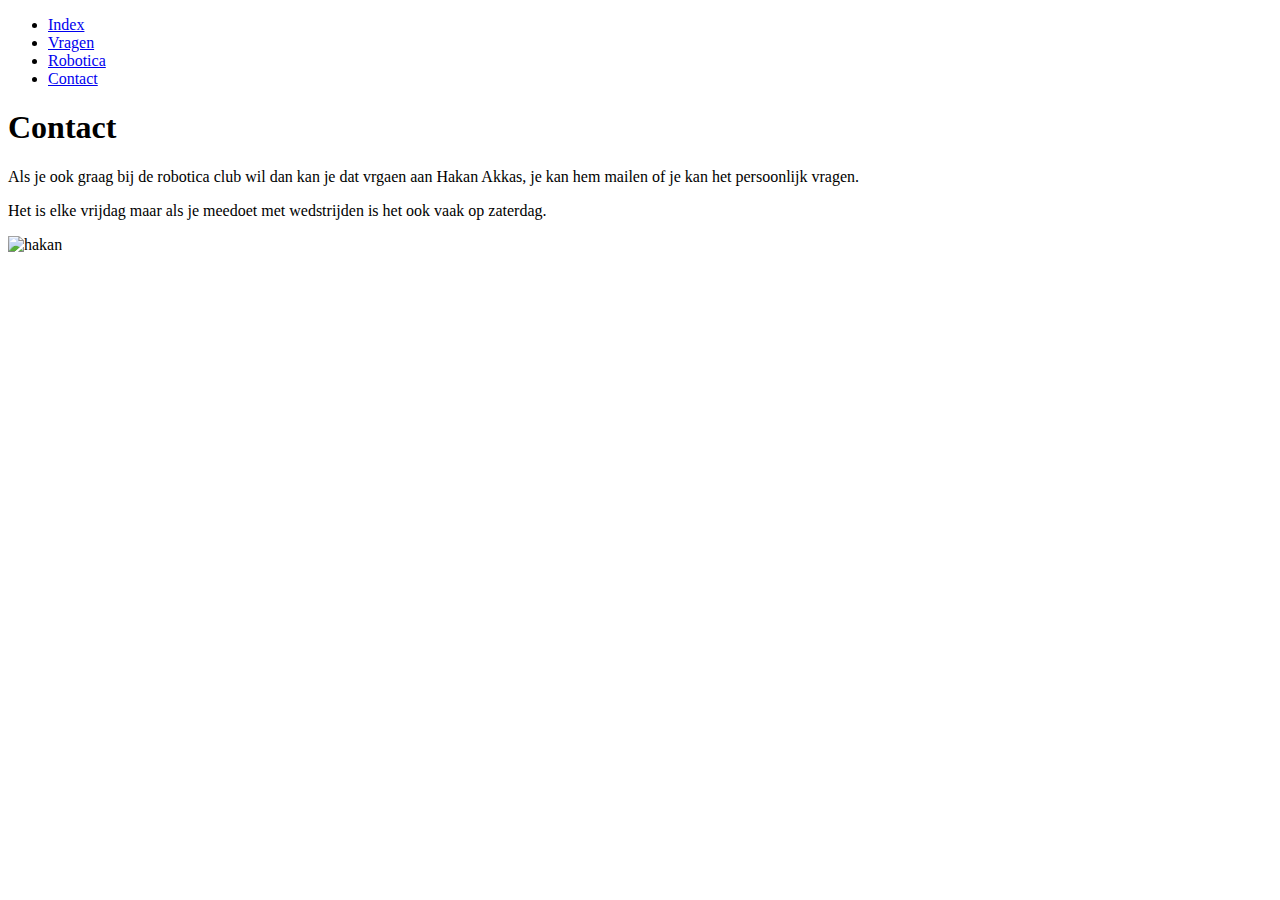
==== Contact.html @ af3b0bfd "Update Contact.html" ====
<!DOCTYPE html>
<html lang="en" dir="ltr">
<head>
  <meta charset="utf-8">
  <title>Contact</title>
    <link rel="stylesheet" href="opmaak.css" type="text/css">
    <ul id="menu">
      <li><a href="index.html" data-title="index">Index</a></li>
      <li><a href="vragen.html" data-title="vragen">Vragen</a></li>
      <li><a href="Robotica.html" data-title="Robotica">Robotica</a></li>
      <li><a href="Contact.html" data-title="Contact">Contact</a></li>
    </ul>
      <h1 id="titel">Contact</h1>
      <p>Als je ook graag bij de robotica club wil dan kan je dat vrgaen aan Hakan Akkas, je kan hem mailen of je kan het persoonlijk vragen. </p>
      <p>Het is elke vrijdag maar als je meedoet met wedstrijden is het ook vaak op zaterdag.</p>
      <img src="hakan.jpg" alt="hakan">
    </body>
</html>
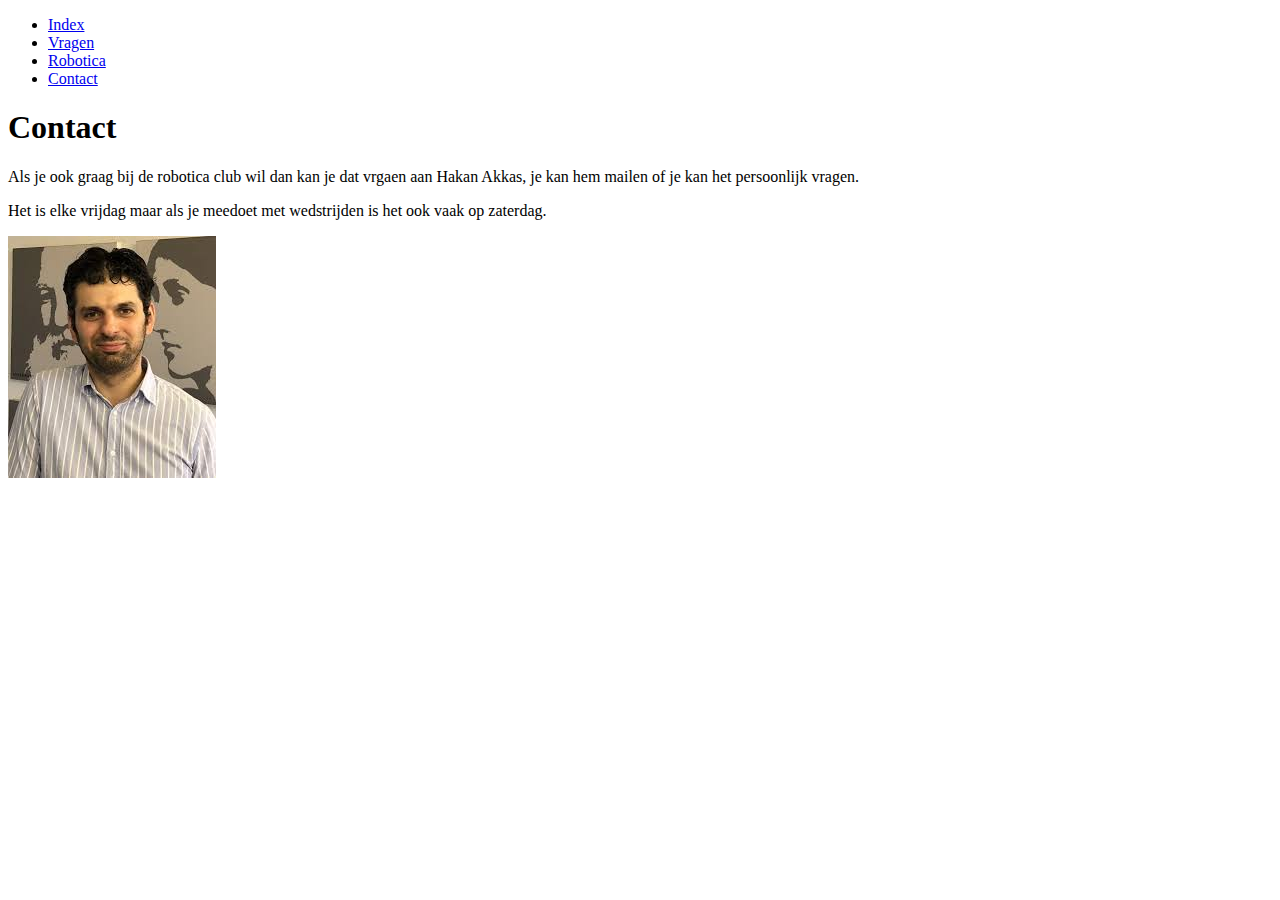
==== commit 6834ac0e: "Update Contact.html" ====
--- a/Contact.html
+++ b/Contact.html
@@ -10,6 +10,8 @@
       <li><a href="Robotica.html" data-title="Robotica">Robotica</a></li>
       <li><a href="Contact.html" data-title="Contact">Contact</a></li>
     </ul>
+  </head>
+  <body>
       <h1 id="titel">Contact</h1>
       <p>Als je ook graag bij de robotica club wil dan kan je dat vrgaen aan Hakan Akkas, je kan hem mailen of je kan het persoonlijk vragen. </p>
       <p>Het is elke vrijdag maar als je meedoet met wedstrijden is het ook vaak op zaterdag.</p>
